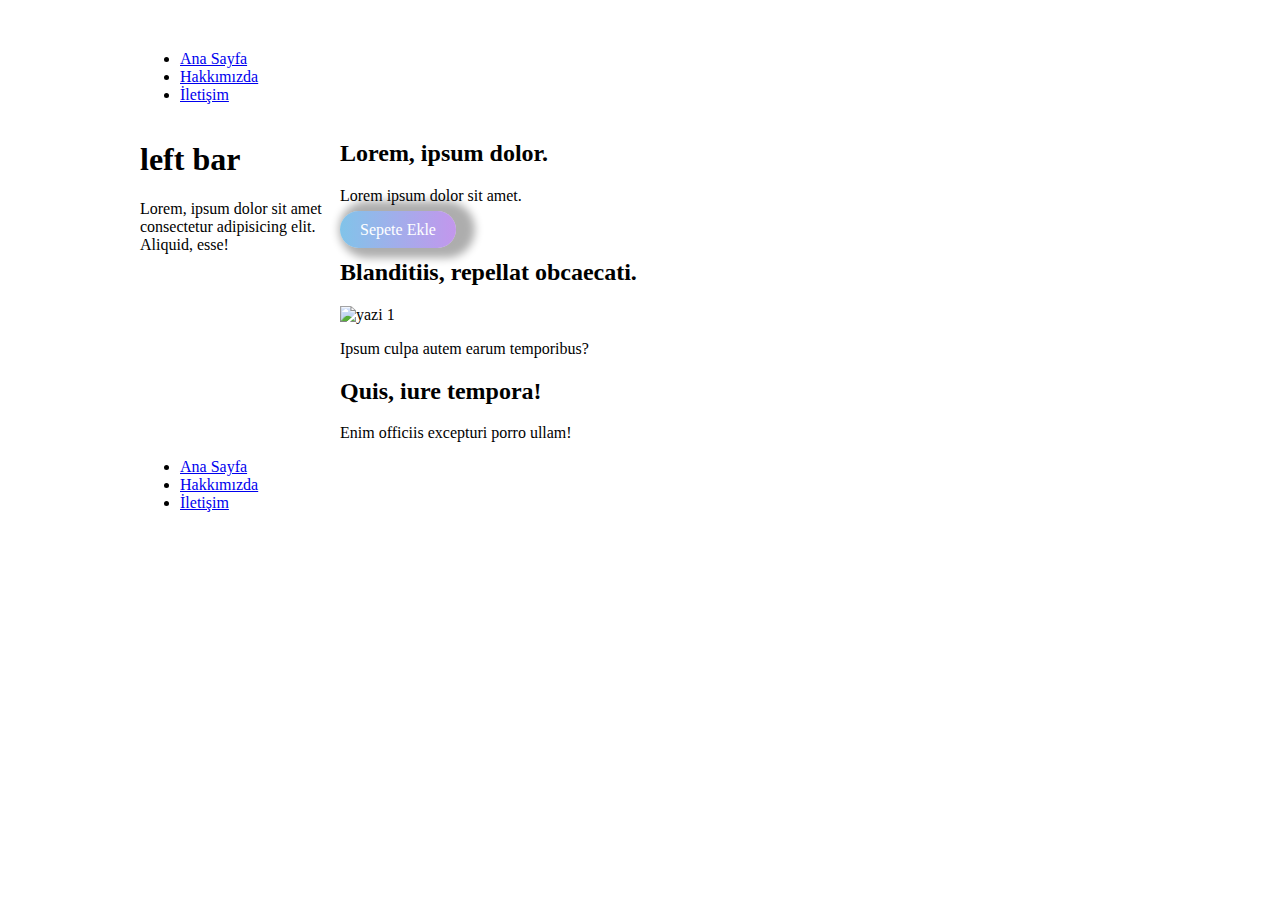
==== about-us.html @ a61b3168 "changes added" ====
<!-- CSS Kutu Özellikleri -->
<!-- iki kutu arası mesafe marjinle ayarlanır -->
<!-- bir kutu içerisindeki ferahlığıda padding ile ayarlıyoruz -->
<!-- container: web sayfası içerisinde oluşturduğumuz kutu -->
<!-- ----------------------------------------------------------- -->
<!-- |              |----------------------------|             | -->
<!-- |              |                            |             | -->
<!-- |              |                            |             | -->
<!-- |              |                            |             | -->
<!-- |              |                            |             | -->
<!-- |              |        CONTAINER           |             | -->
<!-- |              |                            |             | -->
<!-- |              |                            |             | -->
<!-- |              |                            |             | -->
<!-- |              |                            |             | -->
<!-- |              |----------------------------|             | -->
<!-- ----------------------------------------------------------- -->

<!DOCTYPE html>
<html lang="tr">
<head>
    <meta charset="UTF-8">
    <meta http-equiv="X-UA-Compatible" content="IE=edge">
    <meta name="viewport" content="width=device-width, initial-scale=1.0">
    <title>PetShop</title>
    <link rel="stylesheet" href="CSS/style.css">
</head>
<body>




<div class="container">

    <header>
        <nav>
            <ul>
                <li>
                    <a href="index.html">Ana Sayfa</a>
                </li>
                <li>
                    <a href="about-us.html">Hakkımızda</a>
                </li>
                <li>
                    <a href="contact.html">İletişim</a>
                </li>
            </ul>
        </nav>
    </header>



    <div class="left-bar">
        <h1>left bar</h1>
        Lorem, ipsum dolor sit amet consectetur adipisicing elit. Aliquid, esse!
    </div>

    <div class="content">
        <!-- .card*3>h2>lorem3^p>lorem5 -->

        <div class="card">
            <h2>Lorem, ipsum dolor.</h2>
            <p>Lorem ipsum dolor sit amet.</p>
            <!-- a.gradient>lorem1 -->
            <a href="" class="gradient btn">Sepete Ekle</a>
        </div>

        <div class="card">
            <h2>Blanditiis, repellat obcaecati.</h2>
            <img src="https://picsum.photos/id/237/150/300" alt="yazi 1">
            <p>Ipsum culpa autem earum temporibus?</p>
        </div>

        <div class="card">
            <h2>Quis, iure tempora!</h2>
            <p>Enim officiis excepturi porro ullam!</p>
        </div>

    </div>

    <footer>
        <nav>
            <ul>
                <li>
                    <a href="index.html">Ana Sayfa</a>
                </li>
                <li>
                    <a href="about-us.html">Hakkımızda</a>
                </li>
                <li>
                    <a href="contact.html">İletişim</a>
                </li>
            </ul>
        </nav>
    </footer>

</div>




</body>
</html>
---- CSS/style.css ----
body {
    margin: 0;
    padding: 0;
}

.gradient {
    background: linear-gradient(90deg,rgba(45,156,219,.6),rgba(155,81,224,.6));
}
.btn{
    padding: 10px 20px;
    border-radius: 25px;
    color: white;
    /* Başvur yazısının altındaki çizgiyi sildik */
    text-decoration: none; 
    /* butona gölge verdik - css shadow generator diye google ladık */
    -webkit-box-shadow: 9px 0px 8px 10px rgba(0,0,0,0.32); 
    box-shadow: 9px 0px 8px 10px rgba(0,0,0,0.32);
}
.home-page {
    text-decoration: underline overline;
    color:rgb(226, 49, 43) ;
    /* margin-left: auto;
    margin-right: auto;} */
}
.left-bar {
    width: 200px;
    float: left;
}
.content {
    width: 800px;
    float: left;
}

.clear {
    clear: both;
}

.container {
    margin-top: 50px;
    width: 1000px;
    margin-left: auto;
    margin-right: auto;
    /* yada kısaca aşağıdaki iki satır */
    /* margin: 0 auto 0 auto; */
    /* margin: 0 auto; */
}
.card1 {
    width: 25%;
    float: left;
    padding: 1%;
    margin-right: 3%;
    background-color: lightcoral;
    border-radius: 10px;
}
.card2 {
    width: 20%;
    float: left;
    padding: 5%;
    margin-right: 3%;
    background-color: rgb(105, 105, 105);
    border-radius: 10px;
}
.card3 {
    width: 100%;
    float: left;
    /* background-color: lightslategray; */
}
/* .container {
    height: 300px;
    width: 300px;
    padding: 10px;
    /* margin: 10px; bu satır kutuya çevresel olrak veirir */
    /* margin-top: 10px; */
    /* margin-left: 10px; */
    /* margin-bottom: 10px; */
    /* margin-right: 10px; */
    /* float: left; */
/* } */

.bg-red {
    background-color: red;
}

.bg-green {
    background-color: green;
}

.bg-yellow {
    background-color: yellow;
}
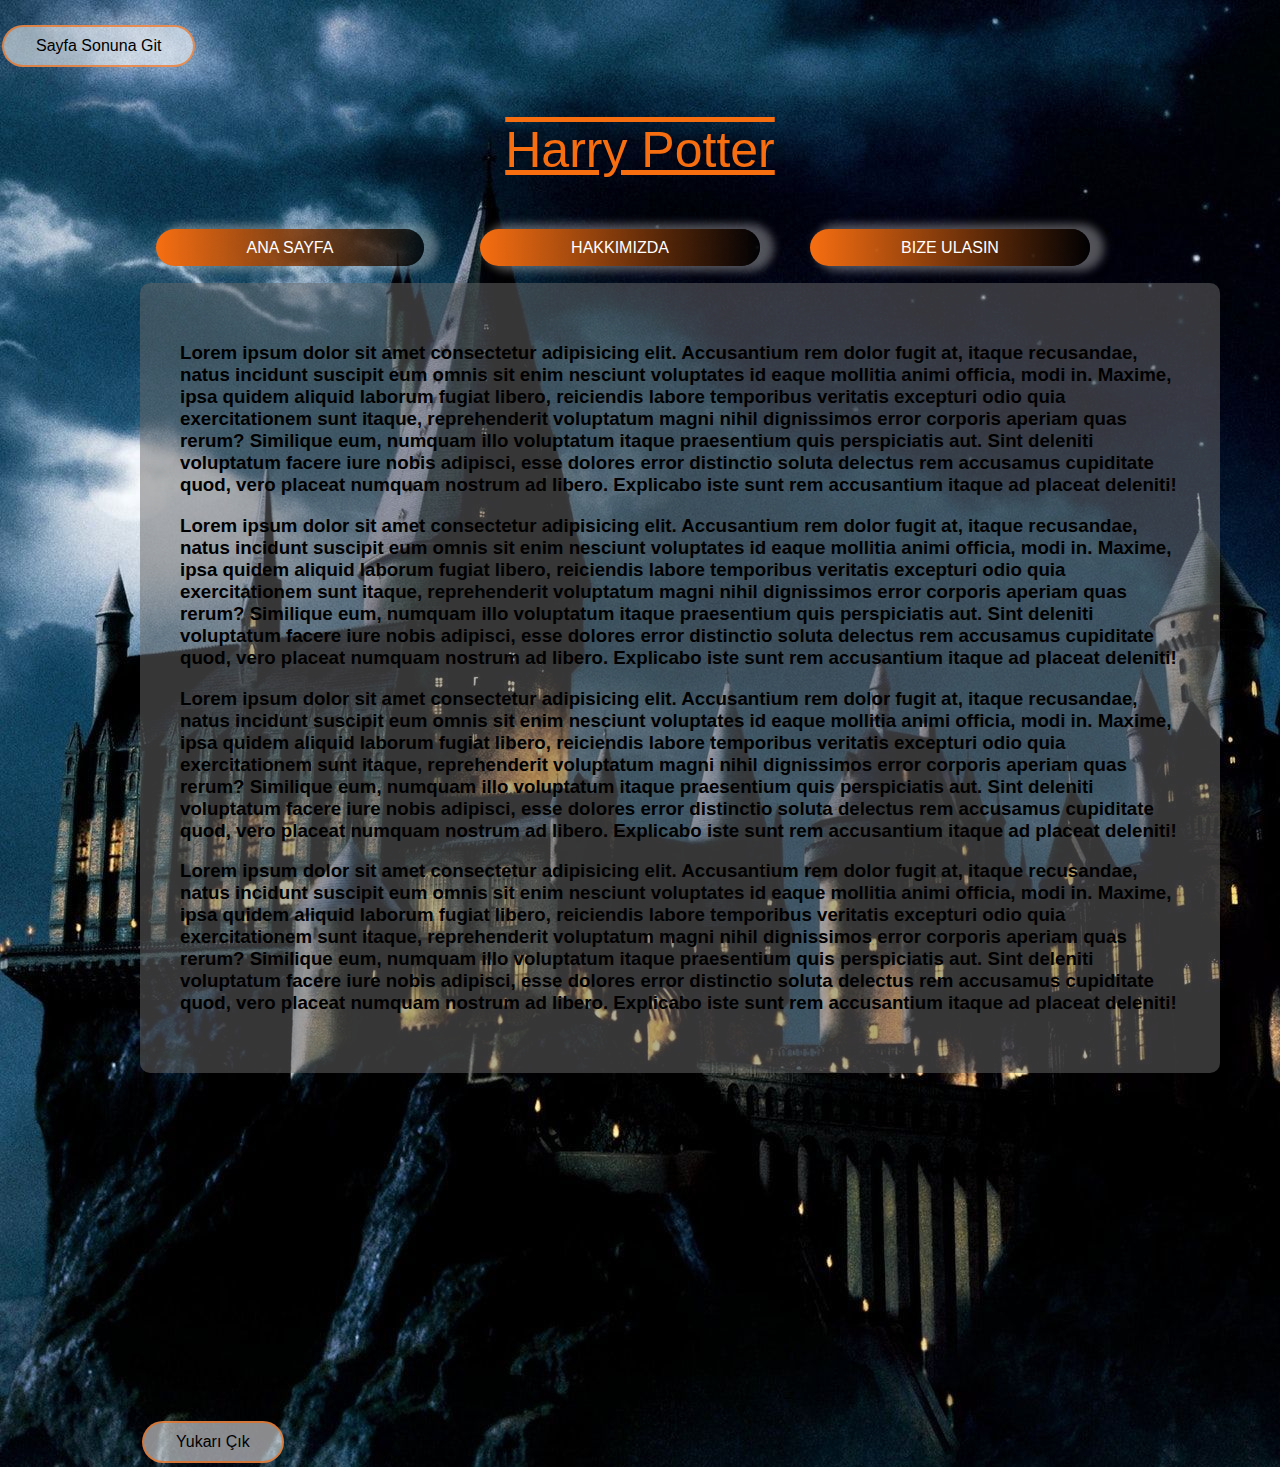
==== commit 13019b55: "changes added" ====
--- a/about-us.html
+++ b/about-us.html
@@ -1,21 +1,4 @@
 
-<!-- CSS Kutu Özellikleri -->
-<!-- iki kutu arası mesafe marjinle ayarlanır -->
-<!-- bir kutu içerisindeki ferahlığıda padding ile ayarlıyoruz -->
-<!-- container: web sayfası içerisinde oluşturduğumuz kutu -->
-<!-- ----------------------------------------------------------- -->
-<!-- |              |----------------------------|             | -->
-<!-- |              |                            |             | -->
-<!-- |              |                            |             | -->
-<!-- |              |                            |             | -->
-<!-- |              |                            |             | -->
-<!-- |              |        CONTAINER           |             | -->
-<!-- |              |                            |             | -->
-<!-- |              |                            |             | -->
-<!-- |              |                            |             | -->
-<!-- |              |                            |             | -->
-<!-- |              |----------------------------|             | -->
-<!-- ----------------------------------------------------------- -->
 
 <!DOCTYPE html>
 <html lang="tr">
@@ -23,82 +6,92 @@
     <meta charset="UTF-8">
     <meta http-equiv="X-UA-Compatible" content="IE=edge">
     <meta name="viewport" content="width=device-width, initial-scale=1.0">
-    <title>PetShop</title>
-    <link rel="stylesheet" href="CSS/style.css">
+    <title>Hakkımızda</title>
+    <link rel="stylesheet" href="CSS/style2.css">
+    <link href="http://fonts.cdnfonts.com/css/harry-potter" rel="stylesheet">
+    <link rel="preconnect" href="https://fonts.googleapis.com">
+    <link rel="preconnect" href="https://fonts.gstatic.com" crossorigin>
+    <link href="https://fonts.googleapis.com/css2?family=Roboto:wght@300&display=swap" rel="stylesheet">
+    <style>
+        h3 {
+            font-family: 'Harry Potter', sans-serif;
+        }
+        h2 {
+            font-family: 'Roboto', sans-serif;
+        }
+        h4 {
+            color: red;
+        }
+    </style>
 </head>
-<body>
 
 
 
+<body background="picture/1.jpg"> <!--arka plan resmi-->
 
-<div class="container">
+    <h1 id="top"></span></h1>
+    
+    <!-- -----------------------style="color:rgb(247, 110, 17)------------------------- -->
+    <a href="#footer">
+        <button class="sqr-btn button1">Sayfa Sonuna Git </button>
+    </a>
+    <br>    
 
-    <header>
-        <nav>
-            <ul>
-                <li>
-                    <a href="index.html">Ana Sayfa</a>
-                </li>
-                <li>
-                    <a href="about-us.html">Hakkımızda</a>
-                </li>
-                <li>
-                    <a href="contact.html">İletişim</a>
-                </li>
-            </ul>
-        </nav>
-    </header>
+    <div class="container">
+
+    <!-- <div class="home-page"> -->
+
+            <center><span><p class="home-page">Harry Potter</p></span></center>
+
+    <!-- </div> -->
+    
+    
+
+    <div class="card1">
+        <center><a href="index.html" class="new-button gradient">ANA SAYFA</a></center>
+    </div>
+    <div class="card1">
+        <center><a href="about-us.html" class="new-button gradient">HAKKIMIZDA</a></center>
+    </div>
+    <div class="card1">
+        <center><a href="contact.html" class="new-button gradient">BIZE ULASIN</a></center>
+    </div>
 
 
-
-    <div class="left-bar">
-        <h1>left bar</h1>
-        Lorem, ipsum dolor sit amet consectetur adipisicing elit. Aliquid, esse!
+    <div class="card3">
+        <p></p>
     </div>
 
+
     <div class="content">
-        <!-- .card*3>h2>lorem3^p>lorem5 -->
 
-        <div class="card">
-            <h2>Lorem, ipsum dolor.</h2>
-            <p>Lorem ipsum dolor sit amet.</p>
-            <!-- a.gradient>lorem1 -->
-            <a href="" class="gradient btn">Sepete Ekle</a>
+
+        <div class="card2">
+            <p><h3>Lorem ipsum dolor sit amet consectetur adipisicing elit. Accusantium rem dolor fugit at, itaque recusandae, natus incidunt suscipit eum omnis sit enim nesciunt voluptates id eaque mollitia animi officia, modi in. Maxime, ipsa quidem aliquid laborum fugiat libero, reiciendis labore temporibus veritatis excepturi odio quia exercitationem sunt itaque, reprehenderit voluptatum magni nihil dignissimos error corporis aperiam quas rerum? Similique eum, numquam illo voluptatum itaque praesentium quis perspiciatis aut. Sint deleniti voluptatum facere iure nobis adipisci, esse dolores error distinctio soluta delectus rem accusamus cupiditate quod, vero placeat numquam nostrum ad libero. Explicabo iste sunt rem accusantium itaque ad placeat deleniti!</h3></p>
+            <p><h3>Lorem ipsum dolor sit amet consectetur adipisicing elit. Accusantium rem dolor fugit at, itaque recusandae, natus incidunt suscipit eum omnis sit enim nesciunt voluptates id eaque mollitia animi officia, modi in. Maxime, ipsa quidem aliquid laborum fugiat libero, reiciendis labore temporibus veritatis excepturi odio quia exercitationem sunt itaque, reprehenderit voluptatum magni nihil dignissimos error corporis aperiam quas rerum? Similique eum, numquam illo voluptatum itaque praesentium quis perspiciatis aut. Sint deleniti voluptatum facere iure nobis adipisci, esse dolores error distinctio soluta delectus rem accusamus cupiditate quod, vero placeat numquam nostrum ad libero. Explicabo iste sunt rem accusantium itaque ad placeat deleniti!</h3></p>
+            <p><h3>Lorem ipsum dolor sit amet consectetur adipisicing elit. Accusantium rem dolor fugit at, itaque recusandae, natus incidunt suscipit eum omnis sit enim nesciunt voluptates id eaque mollitia animi officia, modi in. Maxime, ipsa quidem aliquid laborum fugiat libero, reiciendis labore temporibus veritatis excepturi odio quia exercitationem sunt itaque, reprehenderit voluptatum magni nihil dignissimos error corporis aperiam quas rerum? Similique eum, numquam illo voluptatum itaque praesentium quis perspiciatis aut. Sint deleniti voluptatum facere iure nobis adipisci, esse dolores error distinctio soluta delectus rem accusamus cupiditate quod, vero placeat numquam nostrum ad libero. Explicabo iste sunt rem accusantium itaque ad placeat deleniti!</h3></p>
+            <p><h3>Lorem ipsum dolor sit amet consectetur adipisicing elit. Accusantium rem dolor fugit at, itaque recusandae, natus incidunt suscipit eum omnis sit enim nesciunt voluptates id eaque mollitia animi officia, modi in. Maxime, ipsa quidem aliquid laborum fugiat libero, reiciendis labore temporibus veritatis excepturi odio quia exercitationem sunt itaque, reprehenderit voluptatum magni nihil dignissimos error corporis aperiam quas rerum? Similique eum, numquam illo voluptatum itaque praesentium quis perspiciatis aut. Sint deleniti voluptatum facere iure nobis adipisci, esse dolores error distinctio soluta delectus rem accusamus cupiditate quod, vero placeat numquam nostrum ad libero. Explicabo iste sunt rem accusantium itaque ad placeat deleniti!</h3></p>
         </div>
 
-        <div class="card">
-            <h2>Blanditiis, repellat obcaecati.</h2>
-            <img src="https://picsum.photos/id/237/150/300" alt="yazi 1">
-            <p>Ipsum culpa autem earum temporibus?</p>
+        <div class="card3">
+            <p></p>
         </div>
-
-        <div class="card">
-            <h2>Quis, iure tempora!</h2>
-            <p>Enim officiis excepturi porro ullam!</p>
+        <div class="card3">
+            <p></p>
         </div>
-
+        <div class="card3">
+            <p></p>
+        </div>
     </div>
 
-    <footer>
-        <nav>
-            <ul>
-                <li>
-                    <a href="index.html">Ana Sayfa</a>
-                </li>
-                <li>
-                    <a href="about-us.html">Hakkımızda</a>
-                </li>
-                <li>
-                    <a href="contact.html">İletişim</a>
-                </li>
-            </ul>
-        </nav>
-    </footer>
+<br><br><br><br><br><br><br><br><br><br><br><br><br><br><br><br><br><br><br><br><br><br><br><br><br><br><br><br><br><br><br><br><br><br><br><br><br><br><br><br><br><br><br><br><br><br><br><br><br><br><br><br><br><br><br><br><br><br><br><br><br><br><br><br><br><br> 
+<div>
+        <a href="#top">
+            <button class="sqr-btn button1"> Yukarı Çık </button>
+        </a>
+        <h7 id="footer"></h7>
+    </div>
 
 </div>
-
-
-
-
 </body>
 </html>--- a/CSS/style2.css
+++ b/CSS/style2.css
@@ -0,0 +1,157 @@
+body {
+    margin: 0;
+    padding: 0;
+}
+
+
+/***********************AŞAĞI YUKARI BUTONU********************************************/
+.sqr-btn {
+    border: none;
+    color: white;
+    padding: 10px 32px;
+    border-radius: 25px;
+    text-align: center;
+    text-decoration: none;
+    display: inline-block;
+    font-size: 16px;
+    margin: 4px 2px;
+    transition-duration: 0.4s;
+    cursor: pointer;
+}
+.button1 {
+    background-color: rgba(255, 255, 255, 0.541); 
+    color: black; 
+    border: 2px solid rgba(247, 109, 17, 0.678);
+  }
+  .button1:hover {
+    background-color: rgba(247, 109, 17, 0.678);
+    color: white;
+  }
+/*---------------------------------------------------------------------------------*/
+/**/
+/**/
+/*****************************ANASAYFA HAKKIMIZDA BUTONU******************************/
+.new-button {
+    padding: 10px 91px;
+    border-radius: 25px;
+    color: white;
+    text-decoration: none; /*altyazıyı sildik*/
+    -webkit-box-shadow: 9px 0px 8px 5px rgba(255, 255, 255, 0.32); 
+    box-shadow: 9px 0px 8px 5px rgba(255, 255, 255, 0.32);
+}
+.gradient {
+    background: linear-gradient(90deg,rgb(247, 110, 17),rgba(0, 0, 0, 0.712));
+}
+/*---------------------------------------------------------------------------------*/
+/**/
+/**/
+/*****************************SEPETE EKLE********************************************/
+.btn{
+    border: none;
+    color: white;
+    padding: 10px 32px;
+    border-radius: 25px;
+    text-align: center;
+    text-decoration: none;
+    display: inline-block;
+    font-size: 16px;
+    margin: 4px 2px;
+    transition-duration: 0.4s;
+    cursor: pointer;
+}
+
+.button2 {
+    background-color: rgba(255, 255, 255, 0.541); 
+    color: black; 
+    border: 2px solid rgba(247, 109, 17, 0.678);
+  }
+  .button2:hover {
+    background-color: rgba(247, 109, 17, 0.678);
+    color: white;
+  }
+/*-------------------------------------------------------------------------------------*/
+/**/
+/**/
+.home-page {
+    text-decoration: underline overline;
+    color:rgb(247, 110, 17) ;
+    font-family: 'Harry Potter', sans-serif;
+    font-size: 50px;
+    /* margin-left: auto;
+    margin-right: auto;} */
+}
+.left-bar {
+    width: 180px;
+    height: 2000px;
+    /* padding: 900px 2px; */
+    float: left;
+    color: rgb(247, 110, 17);
+    background-color: rgba(0, 0, 0, 0.548);
+    margin-right: 2%;
+}
+.content {
+    width: 800px;
+    float: left;
+}
+
+.clear {
+    clear: both;
+}
+
+.container {
+    /* margin-top: 0px; */
+    width: 1000px;
+    /* height: auto; */
+    margin-left: auto;
+    margin-right: auto;
+    margin-top: 0px;
+    /* yada kısaca aşağıdaki iki satır */
+    /* margin: 0 auto 0 auto; */
+    /* margin: 0 auto; */
+}
+.card1 {
+    width: 28%;
+    float: left;
+    padding: 1%;
+    margin-right: 3%;
+    background-color: none;
+    border-radius: 10px;
+    font-family: 'Harry Potter', sans-serif;
+    text-decoration-color:blueviolet ;
+}
+.card2 {
+    width: 1000px;
+    float: left;
+    padding: 5%;
+    margin-right: 1%;
+    background-color: rgba(105, 105, 105, 0.514);
+    border-radius: 10px;
+}
+.card3 {
+    width: 100%;
+    float: left;
+    /* background   -color: lightslategray; */
+}
+/* .container {
+    height: 300px;
+    width: 300px;
+    padding: 10px;
+    /* margin: 10px; bu satır kutuya çevresel olrak veirir */
+    /* margin-top: 10px; */
+    /* margin-left: 10px; */
+    /* margin-bottom: 10px; */
+    /* margin-right: 10px; */
+    /* float: left; */
+/* } */
+
+.bg-red {
+    background-color: red;
+}
+
+.bg-green {
+    background-color: green;
+}
+
+.bg-yellow {
+    background-color: yellow;
+}